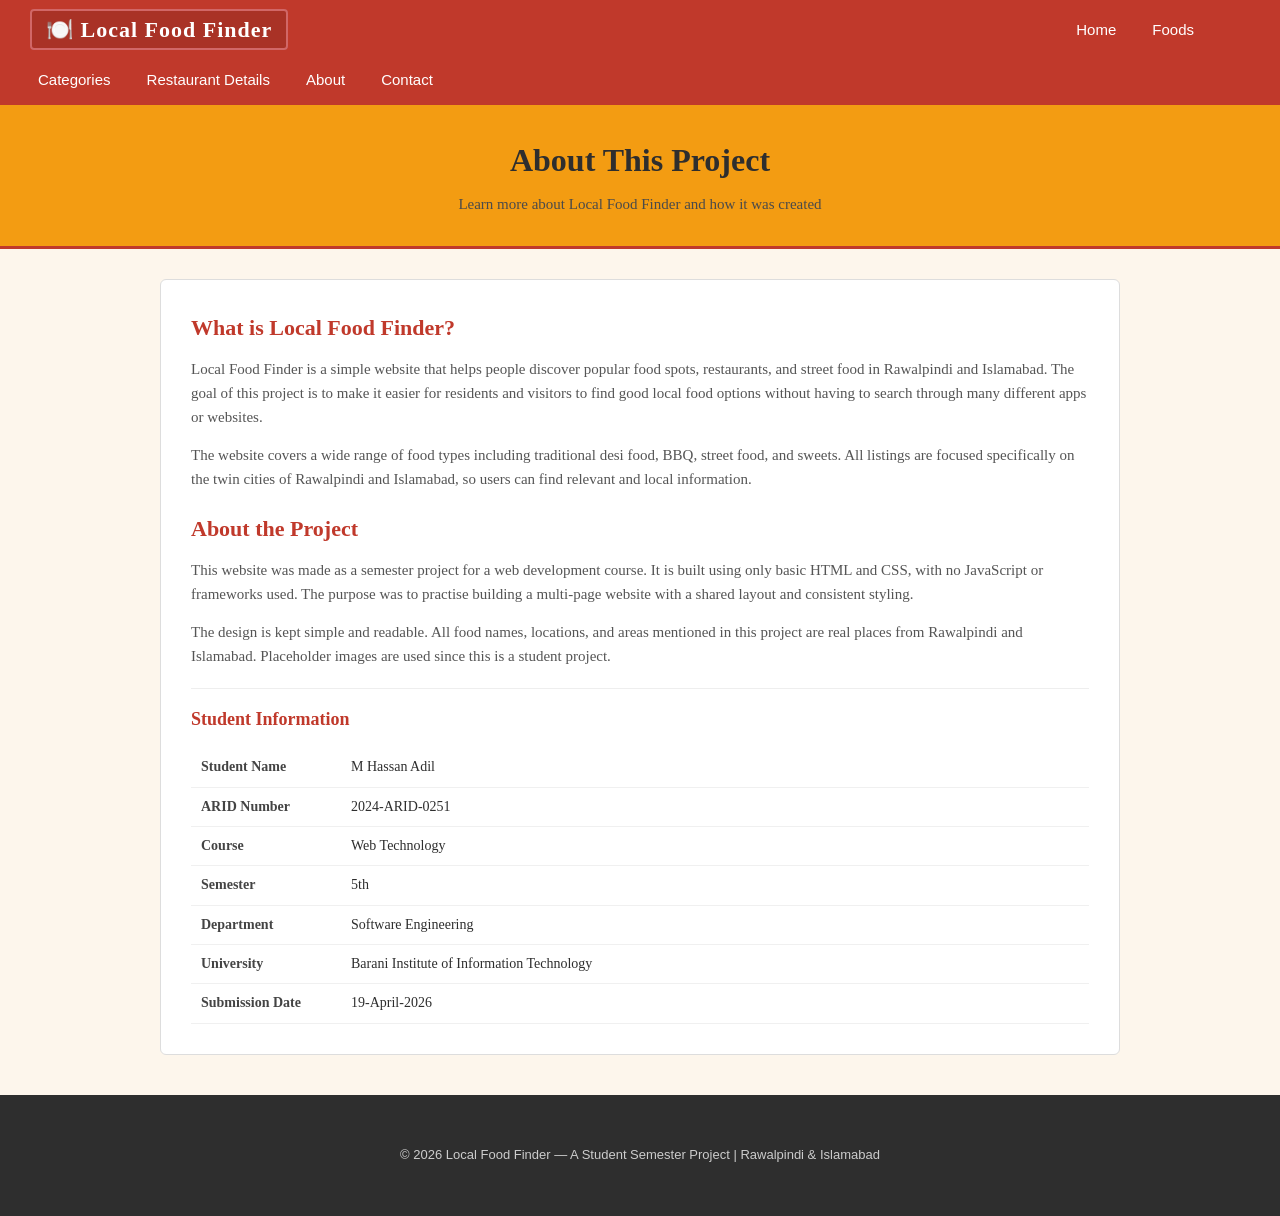
==== about.html @ fb32a731 "Initial Commit" ====
<!DOCTYPE html>
<html lang="en">
<head>
    <meta charset="UTF-8">
    <meta name="viewport" content="width=device-width, initial-scale=1.0">
    <title>Local Food Finder - About</title>
    <link rel="stylesheet" href="style.css">
</head>
<body>

    <nav>
        <ul>
            <li><span class="nav-brand">🍽️ Local Food Finder</span></li>
            <li style="margin-left: 760px;"><a href="index.html">Home</a></li>
            <li><a href="foods.html">Foods</a></li>
            <li><a href="categories.html">Categories</a></li>
            <li><a href="details.html">Restaurant Details</a></li>
            <li><a href="about.html">About</a></li>
            <li><a href="contact.html">Contact</a></li>
        </ul>
    </nav>

    <div class="page-header">
        <h1>About This Project</h1>
        <p>Learn more about Local Food Finder and how it was created</p>
    </div>

    <main>

        <div class="about-box">

            <h2>What is Local Food Finder?</h2>

            <p>
                Local Food Finder is a simple website that helps people discover popular food spots,
                restaurants, and street food in Rawalpindi and Islamabad. The goal of this project is
                to make it easier for residents and visitors to find good local food options without
                having to search through many different apps or websites.
            </p>

            <p>
                The website covers a wide range of food types including traditional desi food, BBQ,
                street food, and sweets. All listings are focused specifically on the twin cities of
                Rawalpindi and Islamabad, so users can find relevant and local information.
            </p>

            <h2 style="margin-top: 20px;">About the Project</h2>

            <p>
                This website was made as a semester project for a web development course. It is built
                using only basic HTML and CSS, with no JavaScript or frameworks used. The purpose was
                to practise building a multi-page website with a shared layout and consistent styling.
            </p>

            <p>
                The design is kept simple and readable. All food names, locations, and areas mentioned
                in this project are real places from Rawalpindi and Islamabad. Placeholder images are
                used since this is a student project.
            </p>

            <div class="student-info">
                <h2 style="color:#c0392b; font-size:18px; margin-bottom:14px;">Student Information</h2>
                <table>
                    <tr>
                        <td>Student Name</td>
                        <td>M Hassan Adil</td>
                    </tr>
                    <tr>
                        <td>ARID Number</td>
                        <td>2024-ARID-0251</td>
                    </tr>
                    <tr>
                        <td>Course</td>
                        <td>Web Technology</td>
                    </tr>
                    <tr>
                        <td>Semester</td>
                        <td>5th</td>
                    </tr>
                    <tr>
                        <td>Department</td>
                        <td>Software Engineering</td>
                    </tr>
                    <tr>
                        <td>University</td>
                        <td>Barani Institute of Information Technology</td>
                    </tr>
                    <tr>
                        <td>Submission Date</td>
                        <td>19-April-2026</td>
                    </tr>
                </table>
            </div>

        </div>

    </main>

    <footer>
        <p>&copy; 2026 Local Food Finder &mdash; A Student Semester Project | Rawalpindi &amp; Islamabad</p>
    </footer>

</body>
</html>
---- style.css ----
* {
    margin: 0;
    padding: 0;
    box-sizing: border-box;
}

body {
    font-family: Georgia, "Times New Roman", serif;
    background-color: #fdf6ec;
    color: #2e2e2e;
    font-size: 16px;
    line-height: 1.6;
}

a {
    text-decoration: none;
    color: #c0392b;
}

a:hover {
    text-decoration: underline;
}

img {
    max-width: 100%;
    display: block;
}

nav {
    background-color: #c0392b;
    padding: 12px 30px;
    position: sticky;
    top: 0;
    z-index: 1000;
}

nav ul {
    list-style: none;
    display: flex;
    gap: 20px;
    flex-wrap: wrap;
    align-items: center;
}

nav ul li a {
    color: #ffffff;
    font-size: 15px;
    font-family: Arial, sans-serif;
    padding: 5px 8px;
    border-radius: 4px;
    transition: background-color 0.3s ease;
}

nav ul li a:hover {
    background-color: #a93226;
    border-radius: 4px;
    text-decoration: none;
}

.nav-brand {
    font-size: 22px;
    font-weight: bold;
    color: #fff;
    font-family: Georgia, serif;
    letter-spacing: 1px;
    background-color: #a93226;
    padding: 6px 14px;
    border-radius: 4px;
    border: 2px solid #d16767;
}

.page-header {
    background-color: #f39c12;
    padding: 30px;
    text-align: center;
    border-bottom: 3px solid #c0392b;
}

.page-header h1 {
    font-size: 32px;
    color: #2e2e2e;
}

.page-header p {
    color: #4a4a4a;
    margin-top: 6px;
    font-size: 15px;
}

main {
    max-width: 1000px;
    margin: 30px auto;
    padding: 0 20px;
}

.btn {
    display: inline-block;
    background-color: #c0392b;
    color: #ffffff;
    padding: 10px 20px;
    border-radius: 4px;
    font-family: Arial, sans-serif;
    font-size: 14px;
    border: none;
    cursor: pointer;
}

.btn:hover {
    background-color: #a93226;
    text-decoration: none;
}

.btn-outline {
    background-color: transparent;
    border: 2px solid #c0392b;
    color: #c0392b;
}

.btn-outline:hover {
    background-color: #c0392b;
    color: #fff;
}

.hero {
    background-color: #fff3e0;
    border: 1px solid #f0c070;
    border-radius: 6px;
    padding: 60px 40px;
    text-align: center;
    margin-bottom: 10px;
}

.hero h2 {
    font-size: 30px;
    color: #c0392b;
    margin-bottom: 16px;
}

.hero p {
    font-size: 16px;
    color: #555;
    max-width: 620px;
    margin: 0 auto 24px auto;
    line-height: 1.8;
}

.search-bar {
    display: flex;
    justify-content: center;
    gap: 10px;
    margin-top: 15px;
    flex-wrap: wrap;
}

.search-bar input {
    padding: 10px 15px;
    width: 300px;
    border: 2px solid #c0392b;
    border-radius: 4px;
    font-size: 14px;
    font-family: Arial, sans-serif;
}

.search-bar button {
    padding: 10px 20px;
    background-color: #c0392b;
    color: white;
    border: none;
    border-radius: 4px;
    cursor: pointer;
    font-size: 14px;
    font-family: Arial, sans-serif;
}

.section-title {
    font-size: 22px;
    color: #c0392b;
    margin-bottom: 16px;
    border-bottom: 2px solid #f0c070;
    padding-bottom: 6px;
}

.cards-grid {
    display: grid;
    grid-template-columns: repeat(3, 1fr);
    gap: 20px;
    margin-bottom: 30px;
}

@media (max-width: 720px) {
    .cards-grid {
        grid-template-columns: repeat(2, 1fr);
    }
}

@media (max-width: 480px) {
    .cards-grid {
        grid-template-columns: 1fr;
    }
}

.card {
    background-color: #ffffff;
    border: 1px solid #ddd;
    border-radius: 6px;
    overflow: hidden;
    box-shadow: 2px 2px 6px rgba(0,0,0,0.06);
}

.card img {
    width: 100%;
    height: 200px;
    object-fit: cover;
    background-color: #f5d5a0;
}

.card-body {
    padding: 14px;
}

.card-body h3 {
    font-size: 17px;
    margin-bottom: 6px;
    color: #2e2e2e;
}

.card-body p {
    font-size: 13px;
    color: #666;
    margin-bottom: 8px;
}

.card-body .location {
    font-size: 12px;
    color: #888;
    margin-bottom: 10px;
}

.card-body .location span {
    color: #c0392b;
    font-weight: bold;
}

.home-actions {
    text-align: center;
    margin: 30px 0;
    display: flex;
    gap: 16px;
    justify-content: center;
    flex-wrap: wrap;
}

.home-actions .btn {
    padding: 14px 32px;
    font-size: 15px;
}

.details-container {
    background-color: #fff;
    border: 1px solid #ddd;
    border-radius: 6px;
    padding: 30px;
    box-shadow: 2px 2px 6px rgba(0,0,0,0.06);
}

.details-container img {
    width: 100%;
    max-height: 300px;
    object-fit: cover;
    border-radius: 4px;
    margin-bottom: 20px;
    background-color: #f5d5a0;
}

.details-container h2 {
    font-size: 26px;
    color: #c0392b;
    margin-bottom: 10px;
}

.details-container p {
    font-size: 15px;
    color: #555;
    margin-bottom: 10px;
}

.details-info {
    margin-top: 16px;
    border-top: 1px solid #eee;
    padding-top: 16px;
}

.details-info table {
    width: 100%;
    border-collapse: collapse;
}

.details-info table td {
    padding: 8px 10px;
    font-size: 14px;
    border-bottom: 1px solid #f0f0f0;
}

.details-info table td:first-child {
    font-weight: bold;
    color: #444;
    width: 140px;
}

.stars {
    color: #f39c12;
    font-size: 18px;
    letter-spacing: 2px;
}

.category-grid {
    display: grid;
    grid-template-columns: repeat(2, 1fr);
    gap: 20px;
    margin-bottom: 30px;
}

@media (max-width: 560px) {
    .category-grid {
        grid-template-columns: 1fr;
    }
}

.category-box {
    border-radius: 6px;
    padding: 30px 24px;
    border-left: 5px solid #c0392b;
    background-color: #fff;
    border-top: 1px solid #ddd;
    border-right: 1px solid #ddd;
    border-bottom: 1px solid #ddd;
    box-shadow: 2px 2px 6px rgba(0,0,0,0.05);
}

.category-box .cat-icon {
    font-size: 36px;
    margin-bottom: 10px;
    display: block;
}

.category-box h3 {
    font-size: 20px;
    color: #c0392b;
    margin-bottom: 8px;
}

.category-box p {
    font-size: 14px;
    color: #666;
    margin-bottom: 10px;
    line-height: 1.6;
}

.category-box .examples {
    font-size: 13px;
    color: #888;
    font-style: italic;
}

.category-box .examples span {
    color: #c0392b;
    font-style: normal;
    font-weight: bold;
}

.about-box {
    background-color: #fff;
    border: 1px solid #ddd;
    border-radius: 6px;
    padding: 30px;
}

.about-box h2 {
    color: #c0392b;
    font-size: 22px;
    margin-bottom: 12px;
}

.about-box p {
    margin-bottom: 14px;
    font-size: 15px;
    color: #555;
}

.student-info {
    margin-top: 20px;
    border-top: 1px solid #eee;
    padding-top: 16px;
}

.student-info table {
    border-collapse: collapse;
    width: 100%;
}

.student-info table td {
    padding: 8px 10px;
    font-size: 14px;
    border-bottom: 1px solid #f0f0f0;
}

.student-info table td:first-child {
    font-weight: bold;
    color: #444;
    width: 150px;
}

.contact-form {
    background-color: #fff;
    border: 1px solid #ddd;
    border-radius: 6px;
    padding: 30px;
    max-width: 600px;
    margin: 0 auto 30px auto;
}

.contact-form label {
    display: block;
    margin-bottom: 5px;
    font-size: 14px;
    font-weight: bold;
    color: #444;
    font-family: Arial, sans-serif;
}

.contact-form input,
.contact-form textarea {
    width: 100%;
    padding: 10px 12px;
    margin-bottom: 16px;
    border: 1px solid #ccc;
    border-radius: 4px;
    font-size: 14px;
    font-family: Arial, sans-serif;
    background-color: #fafafa;
}

.contact-form input:focus,
.contact-form textarea:focus {
    border-color: #c0392b;
    outline: none;
}

.contact-form textarea {
    height: 130px;
    resize: vertical;
}

footer {
    background-color: #2e2e2e;
    color: #ccc;
    text-align: center;
    padding: 50px;
    margin-top: 40px;
    font-size: 13px;
    font-family: Arial, sans-serif;
}

footer a {
    color: #f39c12;
}
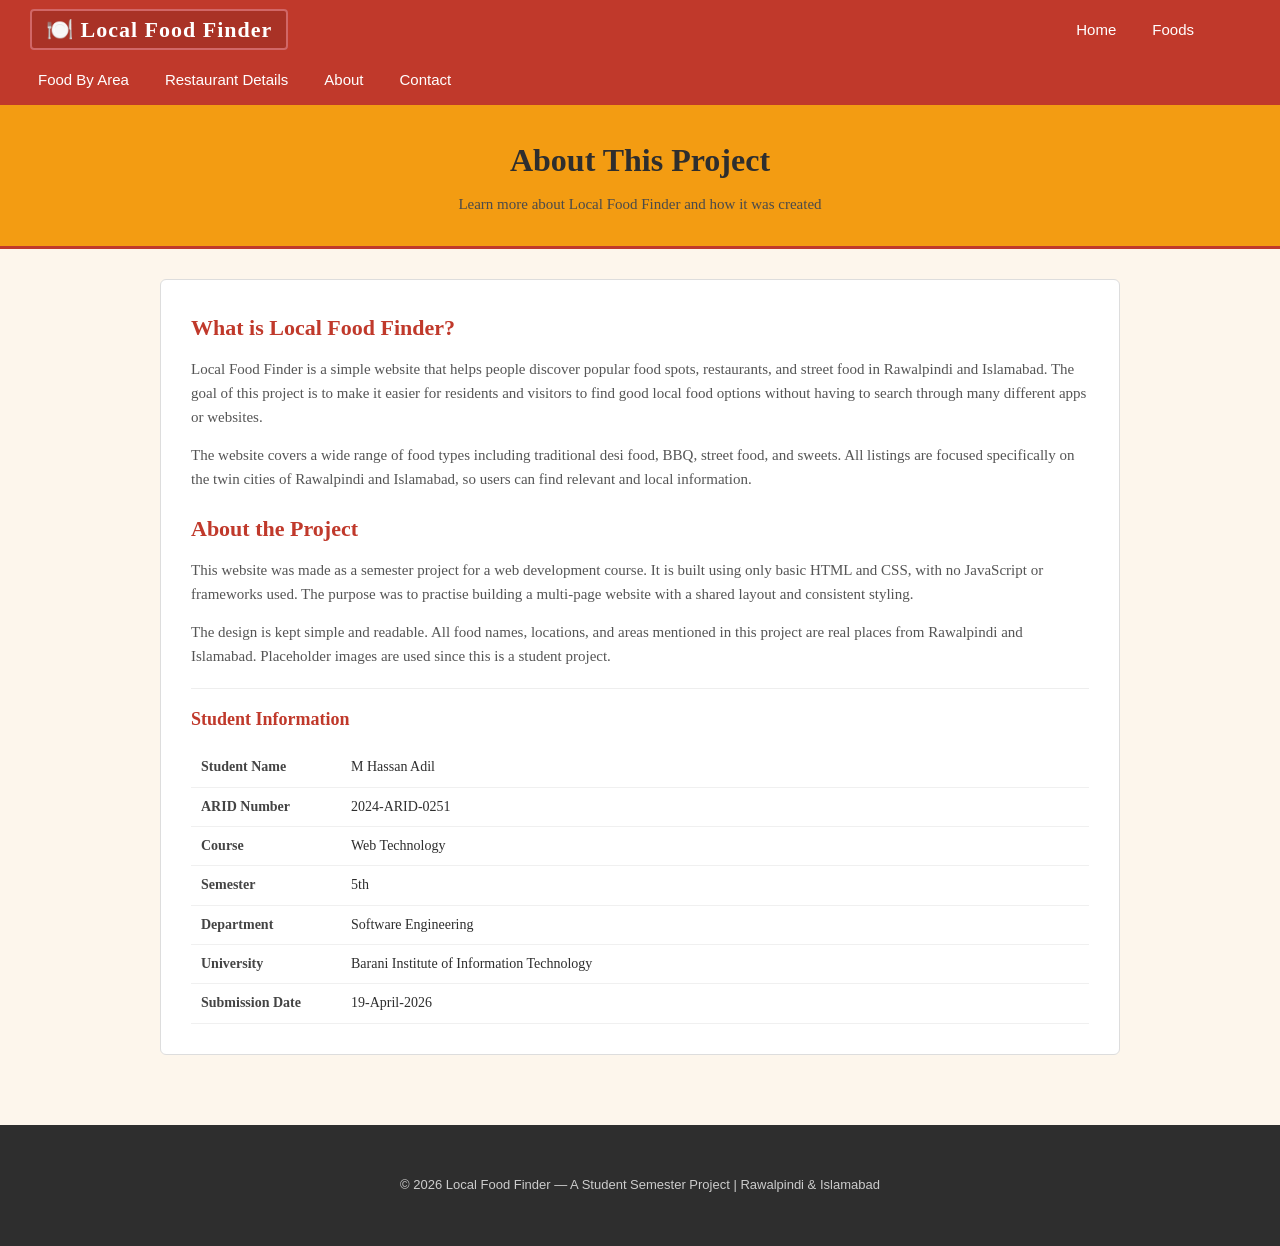
==== commit 055a9cd0: "Injected Javascript and some other changes" ====
--- a/about.html
+++ b/about.html
@@ -13,7 +13,7 @@
             <li><span class="nav-brand">🍽️ Local Food Finder</span></li>
             <li style="margin-left: 760px;"><a href="index.html">Home</a></li>
             <li><a href="foods.html">Foods</a></li>
-            <li><a href="categories.html">Categories</a></li>
+            <li><a href="foodbyarea.html">Food By Area</a></li>
             <li><a href="details.html">Restaurant Details</a></li>
             <li><a href="about.html">About</a></li>
             <li><a href="contact.html">Contact</a></li>
--- a/style.css
+++ b/style.css
@@ -11,6 +11,9 @@
     color: #2e2e2e;
     font-size: 16px;
     line-height: 1.6;
+    min-height: 100vh;
+    display: flex;
+    flex-direction: column;
 }
 
 a {
@@ -57,6 +60,7 @@
     border-radius: 4px;
     text-decoration: none;
 }
+
 
 .nav-brand {
     font-size: 22px;
@@ -92,6 +96,35 @@
     max-width: 1000px;
     margin: 30px auto;
     padding: 0 20px;
+    flex: 1;
+}
+
+.filter-buttons {
+    display: flex;
+    gap: 10px;
+    flex-wrap: wrap;
+    margin-bottom: 24px;
+}
+
+.filter-btn {
+    padding: 8px 18px;
+    border: 2px solid #c0392b;
+    background-color: #fff;
+    color: #c0392b;
+    border-radius: 4px;
+    cursor: pointer;
+    font-size: 13px;
+    font-family: Arial, sans-serif;
+}
+
+.filter-btn:hover {
+    background-color: #c0392b;
+    color: #fff;
+}
+
+.filter-btn.active {
+    background-color: #c0392b;
+    color: #fff;
 }
 
 .btn {
@@ -150,12 +183,13 @@
     justify-content: center;
     gap: 10px;
     margin-top: 15px;
+    margin-bottom: 20px;
     flex-wrap: wrap;
 }
 
 .search-bar input {
     padding: 10px 15px;
-    width: 300px;
+    width: 200px;
     border: 2px solid #c0392b;
     border-radius: 4px;
     font-size: 14px;
